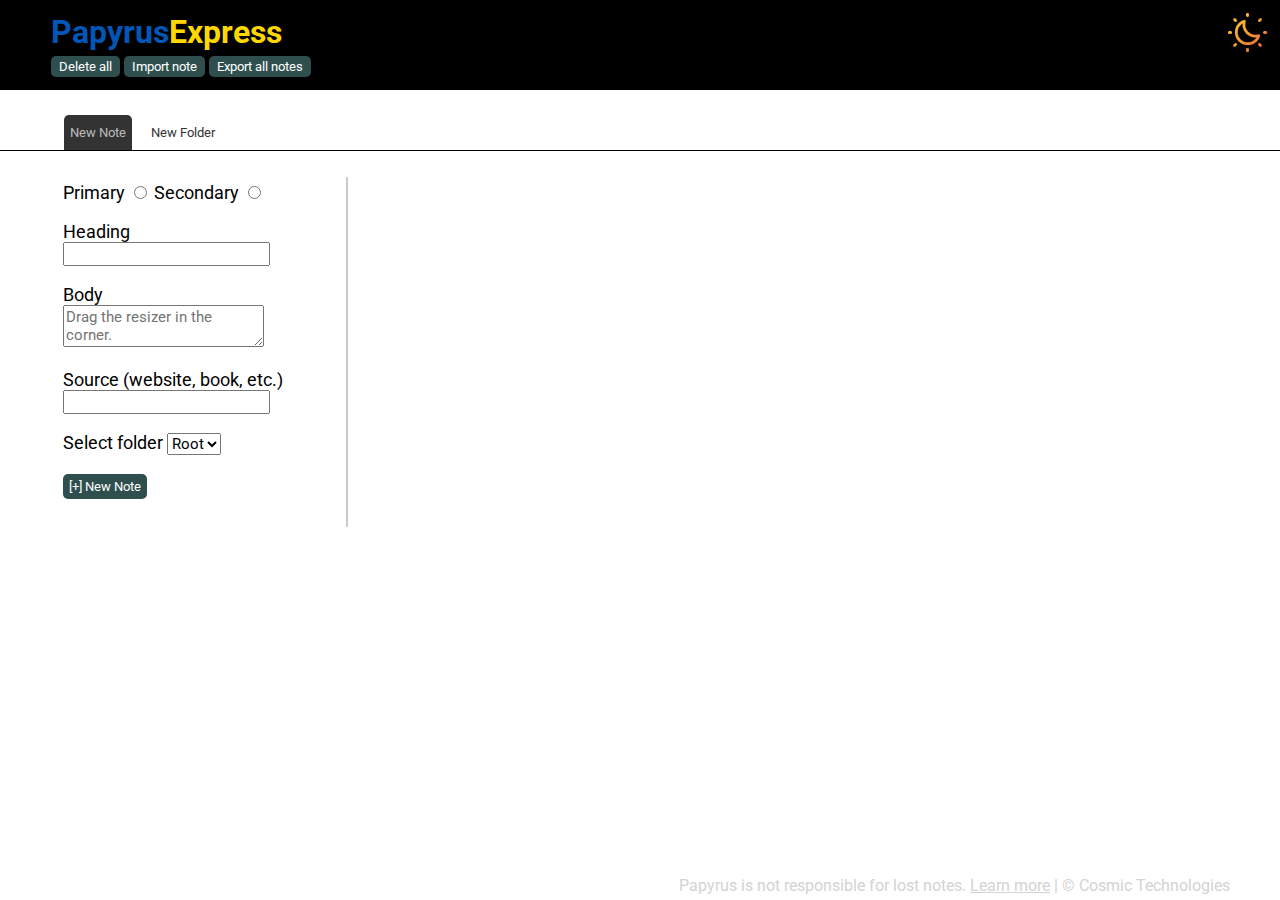
==== index.html @ 8dfc3323 "Update index.html" ====
<!-- Copyright Cosmic Technologies 2023 -->
<!DOCTYPE html>
<html>
  <head>
    <meta charset="utf-8">
    <meta name="viewport" content="width=device-width">
    <title>PapyrusExpress</title>
    <link rel="stylesheet" href="style.css" type="text/css">
    <link rel="icon" href="favicon.ico" type="image/x-icon">
    <link rel="manifest" href="/PapyrusExpress/manifest.json">
  </head>
  <body>
    <div id="drop-area"></div>
    <header id="header1">
      <h1 id="headerText" ondblclick="for (val in document.querySelectorAll('*')) {document.querySelectorAll('*')[val].style.fontFamily = 'papyrus fantasy'}"><span id="blueText">Papyrus</span>Express</h1>
      <img id="darkModeSwitch" src="5041877.png" onclick="darkModeSwitch();">
      <button onclick="document.getElementById('deleteAllQuestionDiv').classList.remove('hidden')">Delete all</button>
      <button onclick="importNote();">Import note</button>
      <button onclick="exportNotes();">Export all notes</button>
    </header>
    <input id="fileImport" type="file" style="position: fixed; top: -100%" accept=".note,.notes">
    <div id="deleteQuestionDiv" class="hidden" class="confirmation">
      <p class="deleteprompt">Delete the note?<br></p>
      <button id="delete-yes">Yes</button><button id="delete-no">No</button>
    </div>
    <div id="deleteAllQuestionDiv" class="hidden" class="confimation">
      <p class="deleteprompt">Delete all of your notes?<br></p>
      <button id="deleteAll-yes" onclick="window.localStorage.removeItem('papyrus-notes'); window.localStorage.removeItem('papyrus-notes-num');document.getElementById('deleteAllQuestionDiv').classList.add('hidden');window.localStorage.removeItem('papyrus-notes-folders');window.location.reload();">Yes</button><button id="deleteAll-no" onclick="document.getElementById('deleteAllQuestionDiv').classList.add('hidden')">No</button>
    </div>
    <div id="tab-wrapper">
      <button id="noteTab" class="tablinks" onclick="openTab(event, 'noteInputs')">New Note</button>
      <button id="folderTab" class="tablinks" onclick="openTab(event, 'folderInputs')">New Folder</button>
    </div>
    <div id="valuesDiv" class="floatClass">
      <div id="folderInputs" class="tabcontent">
        <div id="alreadyExistsDiv" class="hidden">
          That folder already exists!
        </div>
        <div id="emptyDiv" class="hidden">
          You need to give the folder a name!
        </div>
        <label for="folderName">Folder name</label><br>
        <input id="folderName" name="folderName" type="text"><br><br>
        <button id="newFolderBtn" onclick="newFolder();">[+] New Folder</button>
      </div>
      <div id='noteInputs' class="tabcontent">
        <div id="haventFilledOutDiv" class="hidden">
          You haven't filled out everything! If you don't want a value somewhere, type "N/A".
        </div>
        <div id="sourceTypeDiv">
          <div id="radioBtnDiv">
            <label for="primaryInp">Primary</label>
            <input id="primaryInp" name="inpType" type="radio">
            <label for="secondaryInp">Secondary</label>
            <input id="secondaryInp" name="inpType" type="radio"><br><br>
          </div>
        </div>
        <label for="noteHeadingText">Heading</label><br>
        <input id="noteHeadingText" name="noteHeadingText" type="text"><br><br>
        <label for="noteBodyText">Body</label><br>
        <textarea id="noteBodyText" name="noteBodyText" placeholder="Drag the resizer in the corner."></textarea><br><br>
        <label for="sourceText">Source (website, book, etc.)</label><br>
        <input id="sourceText" name="sourceText" type="text"><br><br>
        <label for="folderSelect">Select folder</label>
        <select id="folderSelect" name="folderSelect">
          <option value="root">Root</option>
        </select><br><br>
        <button id="newBtn" onclick="newNote();">[+] New Note</button>
      </div>
    </div>
    <div id="divider" class="floatClass"></div>
    <div id="noteCtnDiv" class="floatClass">
    </div>
    <span id="disclaimer">Papyrus is not responsible for lost notes. <a id="disclaimer-link" href="/PapyrusExpress/disclaimer">Learn more</a> | © Cosmic Technologies</span>
    <script src="script.js"></script>
  </body>
</html>
---- style.css ----
/* Copyright Cosmic Technologies 2023 */

@import url('https://fonts.googleapis.com/css2?family=Roboto&display=swap');

body {
  margin: 0;
  font-family: Roboto, sans-serif;
}

#header1 {
  background-color: black;
  padding-top: 1%;
  padding-bottom: 1%;
  padding-left: 4%;
}

label {
  font-size: 17.5px;
}

input, select, textarea {
  font-size: 15px;
  font-family: Roboto, sans-serif;
}

#headerText {
  margin: 0;
  color: rgb(255, 215, 0);
  margin-bottom: 5px;
}

#blueText {
  color: rgb(0, 87, 183);
}

#newBtn {
  border: none;
  padding-top: 5px;
  padding-bottom: 5px;
  padding-left: 6px;
  padding-right: 6px;
  background-color: darkslategray;
  color: white;
}

#divider {
  border-left: 2px solid #c9c9c9;
  height: 350px;
}

.floatClass {
  float: left;
  margin-top: 2%;
  margin-left: 4%;
}

.notes {
  border: 2px solid lightgray;
  padding-right: 15px;
  padding-left: 15px;
  margin-bottom: 2%;
  border-radius: 10px;
  background-color: ;
}

.hidden {
  display: none;
  opacity: 0;
}

#disclaimer {
  position: absolute;
  bottom: 0;
  margin-bottom: 5px;
  right: 50px;
  color: lightgray;
}
#disclaimer-link, #disclaimer-link:visited {
  color: lightgray;
}
#haventFilledOutDiv, #alreadyExistsDiv, #emptyDiv {
  color: red;
  margin: bottom;
}
.export-button, .delete-button, .edit-button {
  margin-bottom: 8px;
  margin-right: 3px;
}
button {
  border-color: transparent;
  border-radius: 5px;
  background-color: darkslategray;
  color: white;
  font-family: Roboto, sans-serif;
  transition: background-color 250ms linear;
}
button:hover {
  background-color: #000061;
}

#darkModeSwitch {
  position: absolute;
  top: 10px;
  right: 10px;
  height: 5%;
}
#disclaimer-body {
  background-color: black;
  color: white;
}
#disclaimer-text {
  margin: 5%;
}

#tab-wrapper {
  overflow: hidden;
  background-color: white;
  text-align: center;
  margin-top: 2%;
  border-bottom: 1px black solid;
}
#tab-wrapper button {
  background-color: inherit;
  float: left;
  border: none;
  outline: none;
  cursor: pointer;
  transition: 0.3s;
  padding-top: 10px;
  padding-bottom: 10px;
  color: #333;
}
#tab-wrapper button:hover {
  background-color: #555;
  color: #CCC;
  border-bottom-left-radius: 0;
  border-bottom-right-radius: 0;
}
#tab-wrapper button.active {
  background-color: #333;
  color: #BBB;
  border-bottom-left-radius: 0;
  border-bottom-right-radius: 0;
  animation: fadeEffect3 1s;
}

#dark-tab-wrapper {
  overflow: hidden;
  background-color: #202021;
  text-align: center;
  margin-top: 2%;
  border-bottom: 1px white solid;
}
#dark-tab-wrapper button {
  background-color: inherit;
  float: left;
  border: none;
  outline: none;
  cursor: pointer;
  transition: 0.3s;
  padding-top: 10px;
  padding-bottom: 10px;
}
#dark-tab-wrapper button:hover {
  background-color: #aaa;
  color: #333;
  border-bottom-left-radius: 0;
  border-bottom-right-radius: 0;
}
#dark-tab-wrapper button.active {
  background-color: #ccc;
  color: #444;
  border-bottom-left-radius: 0;
  border-bottom-right-radius: 0;
  animation: fadeEffect2 1s;
}

.tabcontent {
  display: none;
  padding: 6px 12px;
}
.tabcontent {
  animation: fadeEffect 1s;
}
@keyframes fadeEffect {
  from {opacity: 0;}
  to {opacity: 1;}
}
@keyframes fadeEffect2 {
  from {
    background-color: #aaa;
    color: #333;
  }
  to {
    background-color: #ccc;
    color: #444;
  }
}
@keyframes fadeEffect3 {
  from {
    background-color: #555;
    color: #CCC;
  }
  to {
    background-color: #333;
    color: #BBB;
  }
}

#drop-area {
  position: absolute;
  left: 0;
  top: 0;
  width: 100%;
  height: 100%;
  user-select: none;
  pointer-events: none;
}
#noteTab {
  margin-left: 5%;
}
#folderTab {
  margin-left: 1%;
}
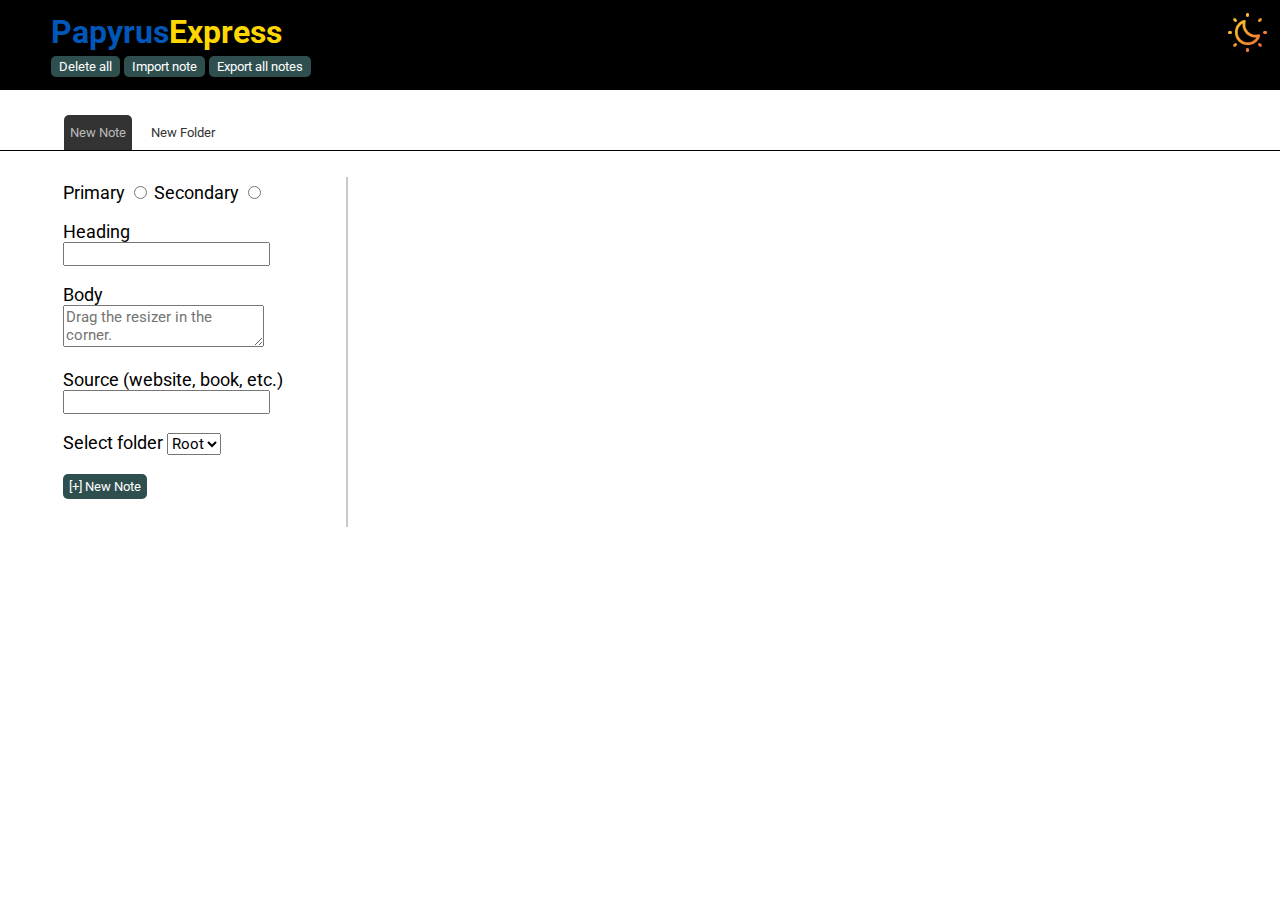
==== commit 9e1f9d6a: "Update index.html" ====
--- a/index.html
+++ b/index.html
@@ -71,7 +71,7 @@
     <div id="divider" class="floatClass"></div>
     <div id="noteCtnDiv" class="floatClass">
     </div>
-    <span id="disclaimer">Papyrus is not responsible for lost notes. <a id="disclaimer-link" href="/PapyrusExpress/disclaimer">Learn more</a> | © Cosmic Technologies</span>
+    <!--<span id="disclaimer">Papyrus is not responsible for lost notes. <a id="disclaimer-link" href="/PapyrusExpress/disclaimer">Learn more</a> | © Cosmic Technologies</span>-->
     <script src="script.js"></script>
   </body>
 </html>
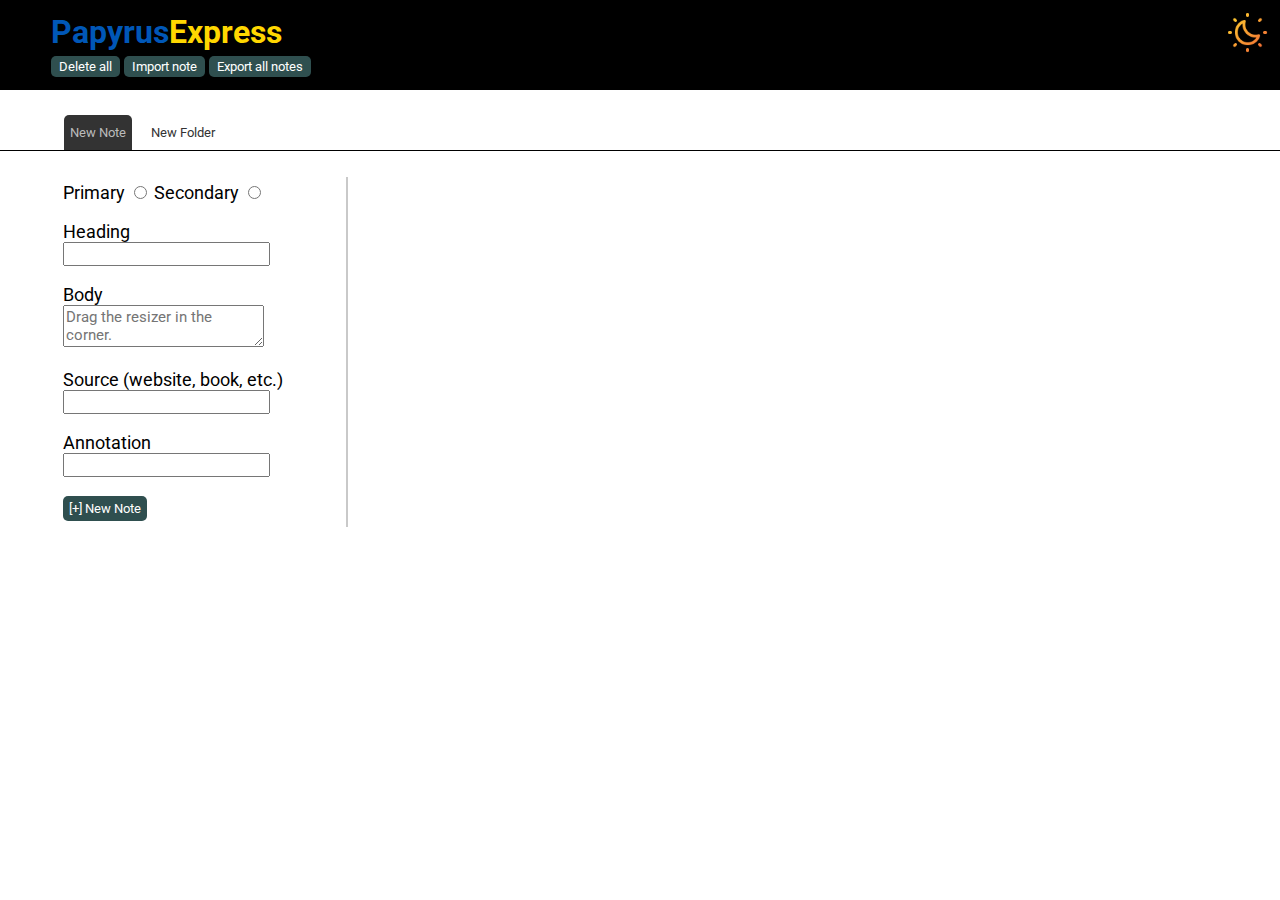
==== commit 4c6f1d0f: "added annotations and default values" ====
--- a/index.html
+++ b/index.html
@@ -61,10 +61,12 @@
         <textarea id="noteBodyText" name="noteBodyText" placeholder="Drag the resizer in the corner."></textarea><br><br>
         <label for="sourceText">Source (website, book, etc.)</label><br>
         <input id="sourceText" name="sourceText" type="text"><br><br>
-        <label for="folderSelect">Select folder</label>
+        <label for="annotationText">Annotation</label><br>
+        <input id="annotationText" name="annotationText" type="text"><br><br>
+        <!--<label for="folderSelect">Select folder</label>
         <select id="folderSelect" name="folderSelect">
           <option value="root">Root</option>
-        </select><br><br>
+        </select><br><br>-->
         <button id="newBtn" onclick="newNote();">[+] New Note</button>
       </div>
     </div>
--- a/style.css
+++ b/style.css
@@ -173,6 +173,29 @@
   border-bottom-left-radius: 0;
   border-bottom-right-radius: 0;
   animation: fadeEffect2 1s;
+}
+
+#folderTab {
+  background-color: inherit;
+  float: left;
+  border: none;
+  outline: none;
+  cursor: default;
+  transition: 0.3s;
+  padding-top: 10px;
+  padding-bottom: 10px;
+  color: #333;
+}
+#folderTab:hover {
+  background-color: inherit;
+  float: left;
+  border: none;
+  outline: none;
+  cursor: default;
+  transition: 0.3s;
+  padding-top: 10px;
+  padding-bottom: 10px;
+  color: #333;
 }
 
 .tabcontent {
@@ -221,4 +244,4 @@
 }
 #folderTab {
   margin-left: 1%;
-}+}
